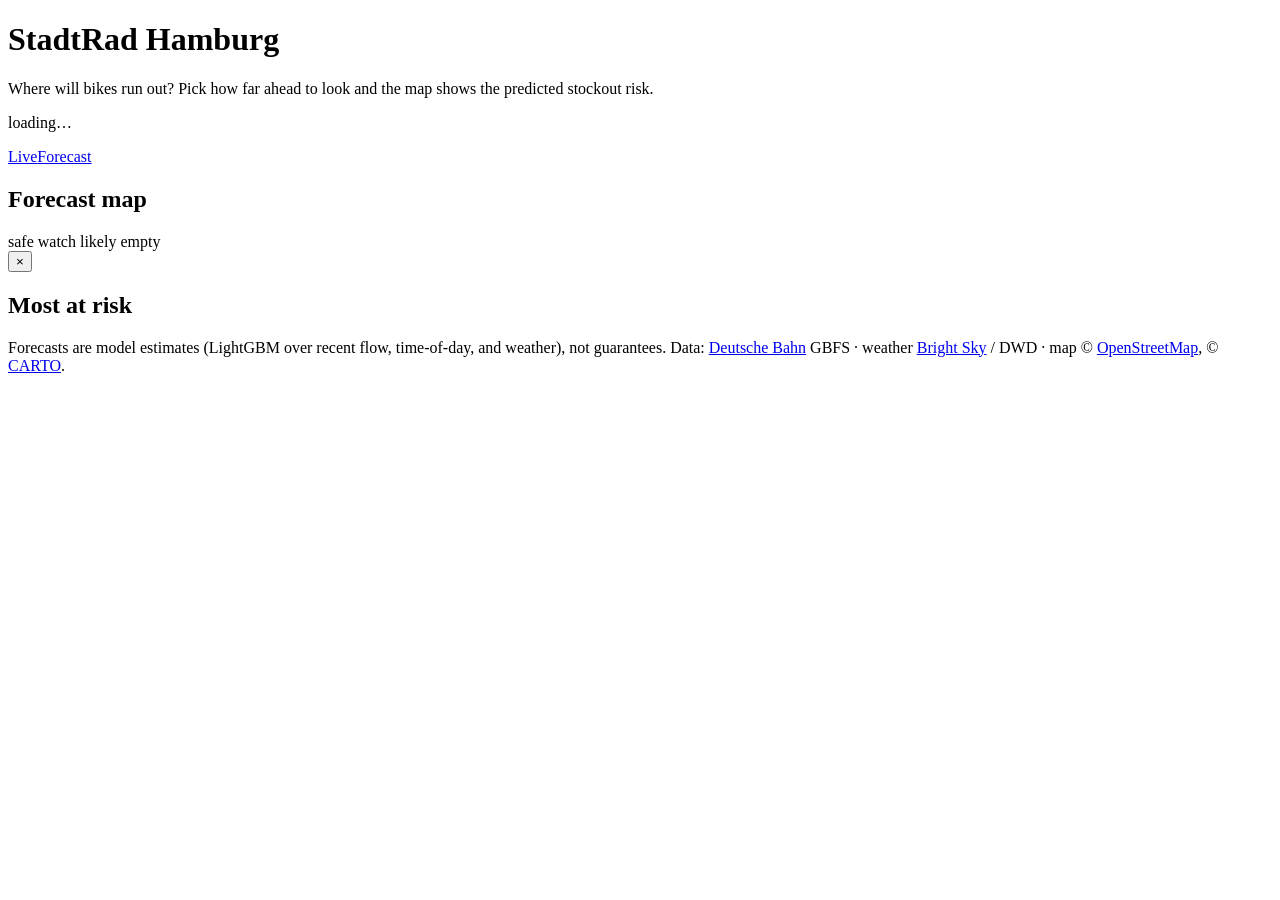
==== web/static/forecast.html @ f2757f24 "add forecast page" ====
<!DOCTYPE html>
<html lang="en">
<head>
  <meta charset="utf-8" />
  <meta name="viewport" content="width=device-width, initial-scale=1" />
  <title>Forecast — StadtRad Hamburg</title>
  <meta name="description" content="Predicted StadtRad Hamburg station stockout risk at a chosen future timepoint." />
  <link rel="stylesheet" href="/static/vendor/leaflet.css" />
  <link rel="stylesheet" href="/static/style.css" />
</head>
<body>
  <header class="site-header">
    <div class="wrap">
      <h1>StadtRad&nbsp;Hamburg</h1>
      <p class="sub">Where will bikes run out? Pick how far ahead to look and the map shows the predicted stockout risk.</p>
      <p id="freshness" class="freshness">loading…</p>
      <nav class="nav"><a href="/">Live</a><a href="/forecast" class="active">Forecast</a></nav>
    </div>
  </header>

  <main class="wrap">
    <section class="panel">
      <div class="panel-head">
        <div>
          <h2>Forecast map <small id="target-label"></small></h2>
          <div id="horizons" class="pills" role="tablist" aria-label="Forecast horizon"></div>
        </div>
        <span class="legend"><i class="dot g"></i>safe <i class="dot y"></i>watch <i class="dot r"></i>likely empty</span>
      </div>
      <div class="map-wrap">
        <div id="map"></div>
        <aside id="station" class="station hidden">
          <button id="station-close" aria-label="close">×</button>
          <div id="station-body"></div>
        </aside>
      </div>
    </section>

    <section class="card-lg">
      <h2>Most at risk <small id="risk-label"></small></h2>
      <div id="risk-list" class="risk-list"></div>
    </section>

    <section id="unavailable" class="card-lg" style="display:none">
      <h2>Forecast unavailable</h2>
      <p>No forecast has been generated yet. Run the forecast pipeline
        (<code>analysis/forecast.py --predict --horizons 30 60 90 120</code>) to populate it.</p>
    </section>
  </main>

  <footer class="site-footer">
    <div class="wrap">
      <p>Forecasts are model estimates (LightGBM over recent flow, time-of-day, and weather), not guarantees.
         Data: <a href="https://data.deutschebahn.com/">Deutsche&nbsp;Bahn</a> GBFS ·
         weather <a href="https://brightsky.dev/">Bright&nbsp;Sky</a> / DWD ·
         map © <a href="https://www.openstreetmap.org/copyright">OpenStreetMap</a>, © <a href="https://carto.com/attributions">CARTO</a>.</p>
    </div>
  </footer>

  <script src="/static/vendor/leaflet.js"></script>
  <script src="/static/common.js"></script>
  <script src="/static/forecast.js"></script>
</body>
</html>
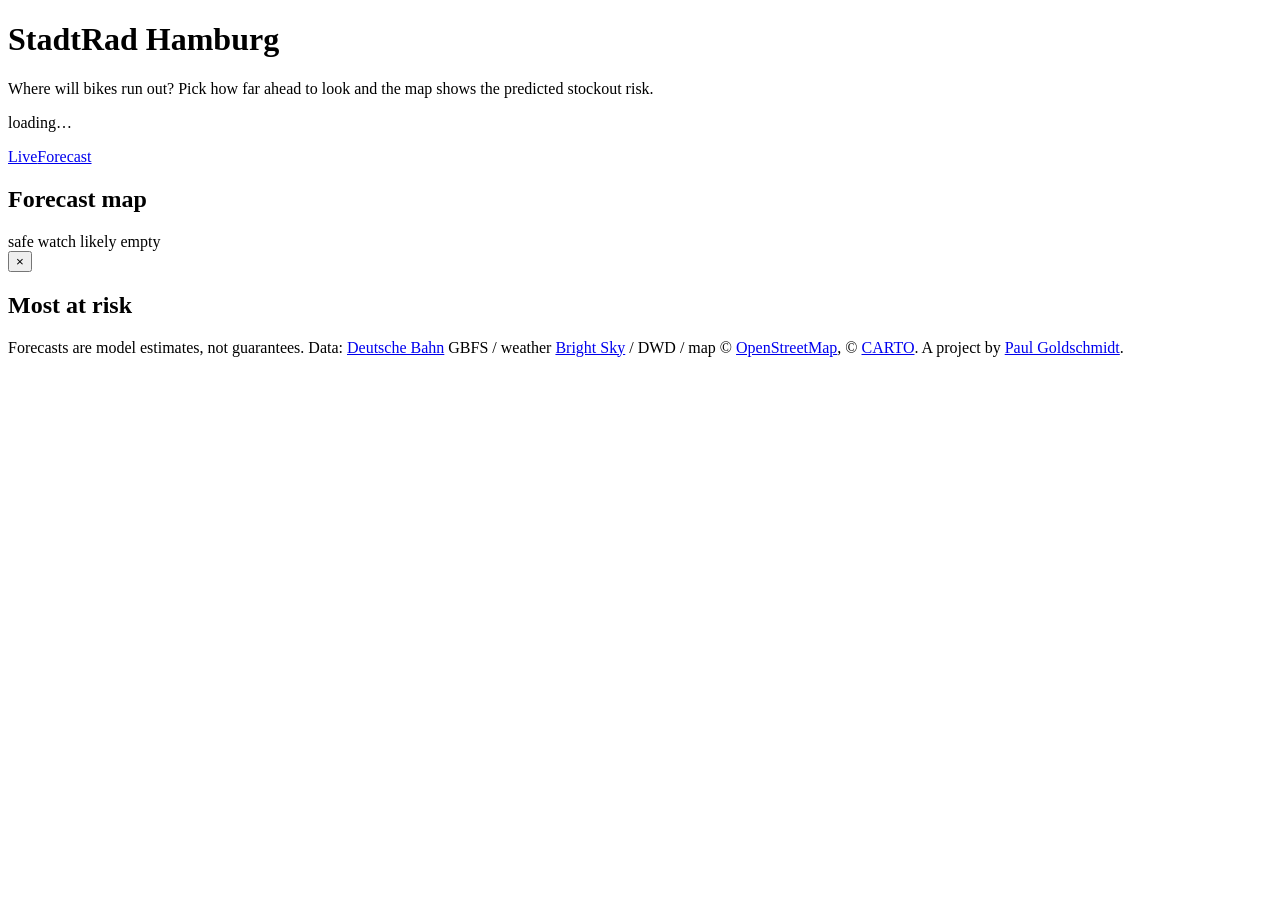
==== commit 47a485f4: "fix memory overrun" ====
--- a/web/static/forecast.html
+++ b/web/static/forecast.html
@@ -43,17 +43,16 @@
 
     <section id="unavailable" class="card-lg" style="display:none">
       <h2>Forecast unavailable</h2>
-      <p>No forecast has been generated yet. Run the forecast pipeline
-        (<code>analysis/forecast.py --predict --horizons 30 60 90 120</code>) to populate it.</p>
+      <p>This is not your fault, the server currently has no forecast data available.</p>
     </section>
   </main>
 
   <footer class="site-footer">
     <div class="wrap">
-      <p>Forecasts are model estimates (LightGBM over recent flow, time-of-day, and weather), not guarantees.
-         Data: <a href="https://data.deutschebahn.com/">Deutsche&nbsp;Bahn</a> GBFS ·
-         weather <a href="https://brightsky.dev/">Bright&nbsp;Sky</a> / DWD ·
-         map © <a href="https://www.openstreetmap.org/copyright">OpenStreetMap</a>, © <a href="https://carto.com/attributions">CARTO</a>.</p>
+      <p>Forecasts are model estimates, not guarantees.
+         Data: <a href="https://data.deutschebahn.com/">Deutsche&nbsp;Bahn</a> GBFS /
+         weather <a href="https://brightsky.dev/">Bright&nbsp;Sky</a> / DWD /
+         map © <a href="https://www.openstreetmap.org/copyright">OpenStreetMap</a>, © <a href="https://carto.com/attributions">CARTO</a>. A project by <a href="https://github.com/paulgoldschmidt">Paul Goldschmidt</a>.</p>
     </div>
   </footer>
 
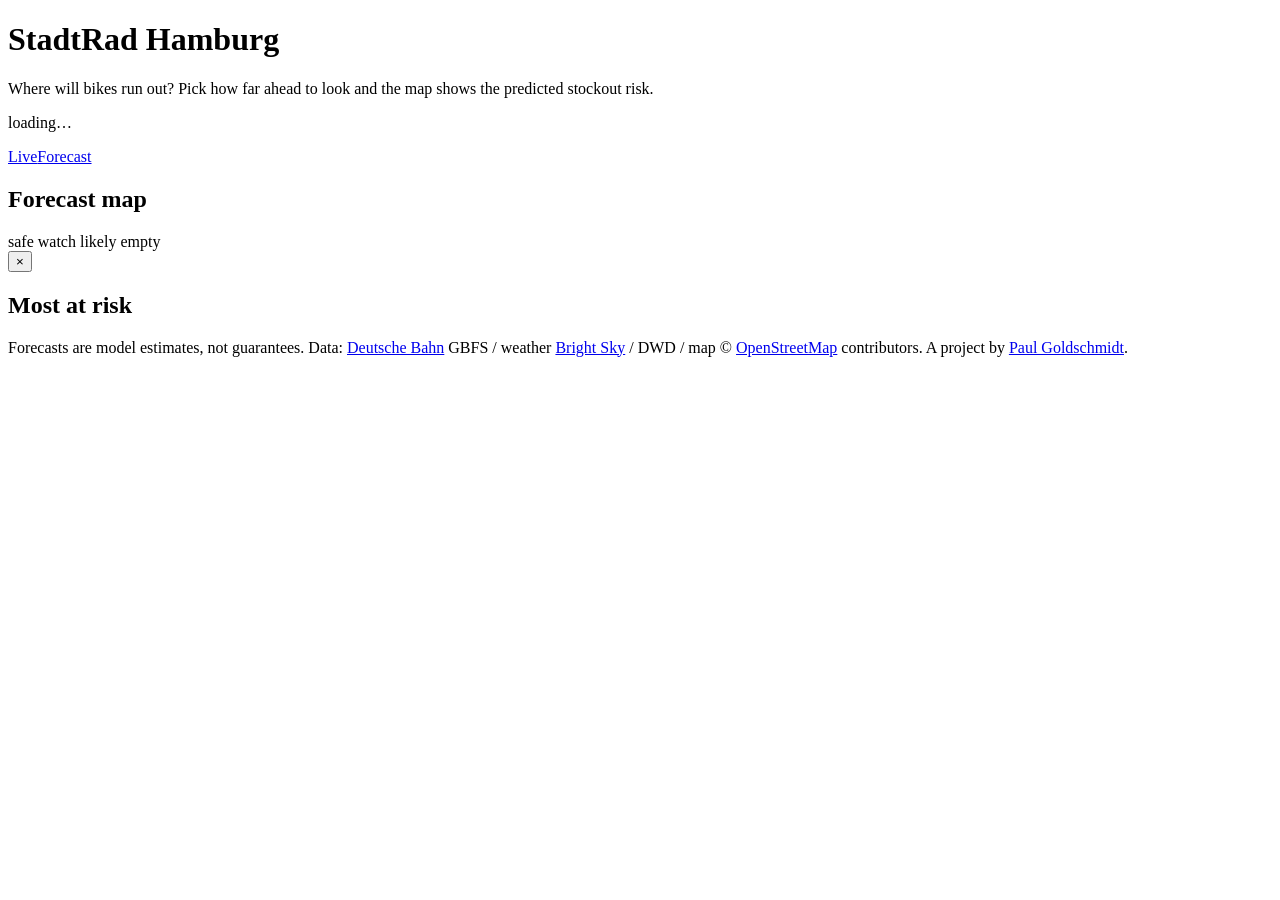
==== commit 9af884d5: "copyright" ====
--- a/web/static/forecast.html
+++ b/web/static/forecast.html
@@ -52,7 +52,7 @@
       <p>Forecasts are model estimates, not guarantees.
          Data: <a href="https://data.deutschebahn.com/">Deutsche&nbsp;Bahn</a> GBFS /
          weather <a href="https://brightsky.dev/">Bright&nbsp;Sky</a> / DWD /
-         map © <a href="https://www.openstreetmap.org/copyright">OpenStreetMap</a>, © <a href="https://carto.com/attributions">CARTO</a>. A project by <a href="https://github.com/paulgoldschmidt">Paul Goldschmidt</a>.</p>
+         map © <a href="https://www.openstreetmap.org/copyright">OpenStreetMap</a> contributors. A project by <a href="https://github.com/paulgoldschmidt">Paul Goldschmidt</a>.</p>
     </div>
   </footer>
 
